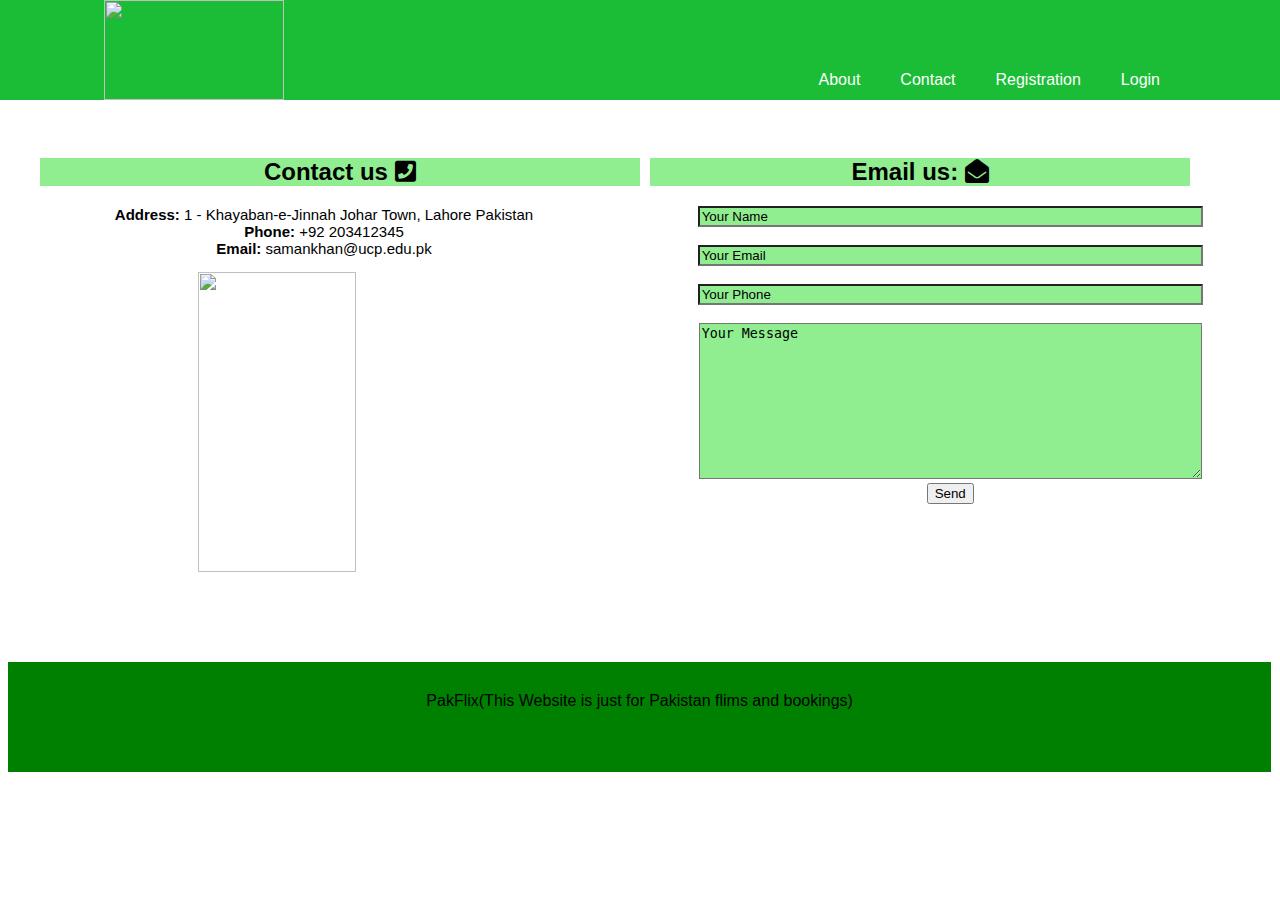
==== ContactwebPage.html @ 5471641b "Merge remote-tracking branch 'origin/master'" ====
<!DOCTYPE html>
<html lang="en">
<meta name="viewport" content="width=device-width initial-scale=1.0">

<head>
    <title>Responsive Navigation Bar</title>
    <link rel="stylesheet" type="text/css" href="style1.css">
    <link href="https://stackpath.bootstrapcdn.com/font-awesome/4.7.0/css/font-awesome.min.css" rel="stylesheet">
    <link rel="stylesheet" href="https://use.fontawesome.com/releases/v5.5.0/css/all.css">


    <style>
        html {
            font-family:"Lucida Sans",sans-serif;
        }
        header
        {
            position:absolute;
            top:0;
            left:0;
            height: 100px;
            padding:0 100Px;
            background: #1BBD36;
            width:100%;
            box-sizing: border-box;

        }

        header.logo
        {
            color:#fff;
            margin-top: 25px;
            float:left;
            font-weight:bold;
        }
        header nav
        {
            float:right;

        }
        header nav ul {
            margin: 0;
            padding: 0;
            display: flex;
        }
        header nav ul li {
            list-style: none;
        }
        header nav ul li a {
            height: 50px;
            margin-top: 50px;
            line-height: 60px;
            padding: 0 20px;
            color: #fff;
            text-decoration: none;
            display:block;
        }
        header nav ul li a:hover,header nav ul li a:active
        {
            color:#fff;
            background:#2196f3;

        }
        .menu-toggle
        {
            color:#fff;
            float:right;
            line-height:20px;
            font-size:24px;
            cursor:pointer;
            display:none;
        }
        @media (max-width:891px)
        {
            header
            {
                padding:0 20px;
            }
            .menu-toggle
            {
                display:block;
            }
            header nav
            {

                width:100%;
                height:calc(100vh - 50px);
                background:#333;
                top:50px;
                left:-100%;
                transition:0.5s;
            }
            header nav.active {
                left:0;
            }

            header nav ul{
                display:block;
                text-align:center;


            }
            header nav ul li a
            {
                border-bottom:1px solid rgba(0,0,0,.2);
            }
        }

        /*  .header
          {!**!
              background-color:green;
              color: white;
              padding: 6px;
              font-size: 120%;
              margin-bottom: 0%;
          }*/
        .contact {
            /*
                        max-width:95%;
            */
            background-color:lightgreen;
            color: black;
            text-align:center;
            margin-left:5%;
            margin-top:150px;
            width:95%;

        }
        .info {
            color: black;
            font-size:15px;
            margin-right:5%;
            text-align:center;
            width:100%;
            /*  background: #505050;*/

        }

        .container {
            /* display: inline-block ;*/
        }
        /*.footer{
            text-align:center;
            background-color:green;
            color:white;
            padding:3%;
        }*/
        cfooter
        {
            position: absolute;
            width:94%;
            height: 50px;
            padding: 30px;
            margin-bottom: -150px;
            background: green;
            text-align: center;
            margin-top:-5%;
        }
        .location {
            /* margin-left:50% ;*/
            /* text-align:CENTER;*/
        }
        .eminfo {
            max-width:95%;
            margin-left:10px;
            text-align:center;
            margin-top: 150px;
            width:100%;
        }
        .column {
            float: left;
            width: 50%;
        }

        /* Clear floats after the columns */
        .row:after {
            content: "";
            display: table;
            clear: both;
        }
    </style>

</head>
<body>

<header>
    <img class="logo">
    <img src="pakflix1.png" width="180"  height="100">
    </div>
    <nav>
        <ul>
            <li><a href="About.html" class="active">About</a></li>
            <li><a href="contact.html">Contact</a></li>
            <li><a href="registration.html">Registration</a></li>
            <li><a href="login.html">Login</a></li>
        </ul>
    </nav>
    <div class="menu-toggle"><i class="fa fa-bars" aria-hidden="true"></i>

    </div>
</header>
<script type="application/javascript">
    $(document).ready(function()
    {
        $('.menu-toggle').click(function()
        {
            $('nav').toggleClass('active')
        })
    });
</script>

<div class="row">
    <div class="column">
        <div class="contact">
            <h2> <strong> Contact us </strong> <i class="fas fa-phone-square"></i> </h2>
        </div>
        <div class="container">
            <div class=" info">
                <p>
                    <strong> Address: </strong> 1 - Khayaban-e-Jinnah Johar Town, Lahore Pakistan  <br>
                    <strong> Phone: </strong> +92 203412345 <br>
                    <strong> Email: </strong> samankhan@ucp.edu.pk
                </p>
            </div>
        </div>
        <div class="location">
            <img src="images/location.jpg" style="width:450px; height:300px; margin-left:30%; width:50%;" >
        </div>
        <div class="eminfo">

        </div>
    </div>
    <div class="column">
        <div class="eminfo">

            <h2 style="background-color:lightgreen; width:90%";> <strong> Email us: </strong> <i class="fas fa-envelope-open"></i> </h2>

            <span >
        <input  style="background-color:lightgreen"; type="text" name="name" value="Your Name" size="60"  aria-required="true" aria-invalid="false" >
        <br><br>
        <input  style="background-color:lightgreen"; type="text" name="name" value="Your Email"  size="60">
        <br><br>
        <input  style="background-color:lightgreen"; type="text" name="name" value="Your Phone" size="60">
    </span>

            <br><br>
            <span col-sm-2>
    <textarea   style="background-color:lightgreen"; name="Message" cols="60" rows="10" margin-right="150px">Your Message</textarea >
</span>
            <br>
            <input  type="submit" value="Send" class="wpcf7-form-control wpcf7-submit send-btn";>
            </form>
        </div>
    </div>
</div>
</div>
<cfooter>
    <div class="col-md-6 cfooter">
        PakFlix(This Website is just for Pakistan flims and bookings)
    </div>
</cfooter>

</body>
</html>
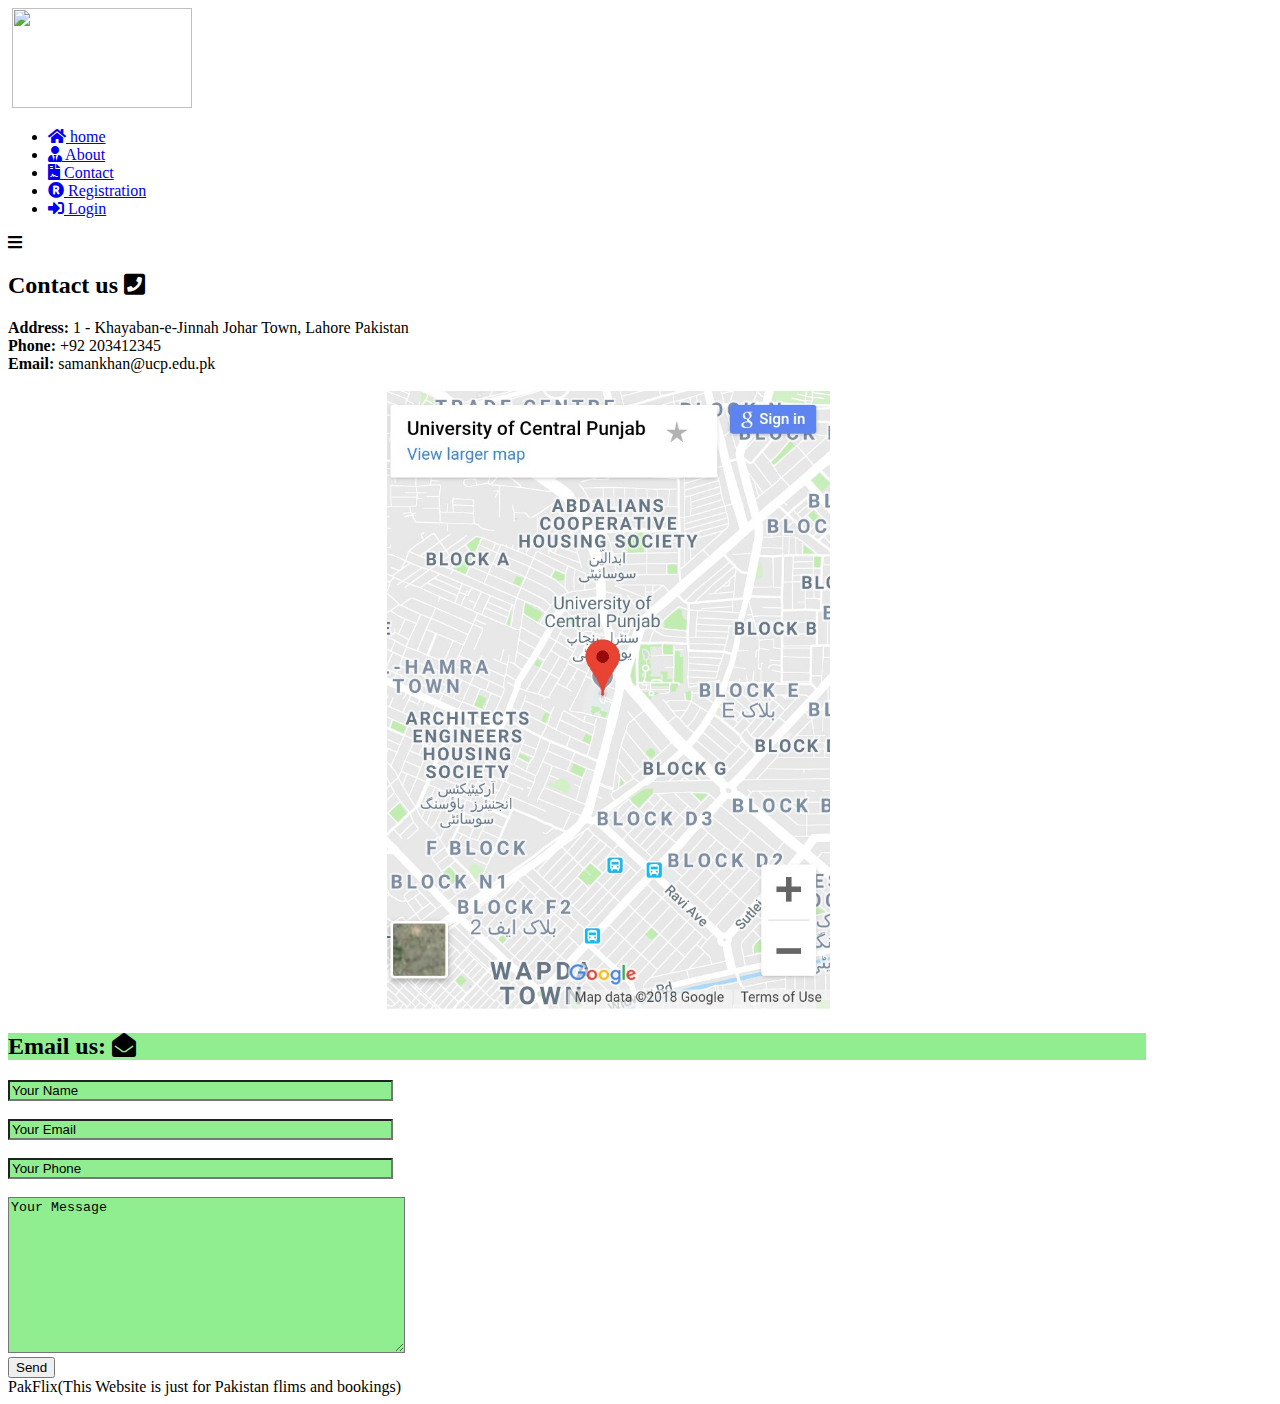
==== commit 7f4d89e2: "header and footer added" ====
--- a/ContactwebPage.html
+++ b/ContactwebPage.html
@@ -1,16 +1,25 @@
 <!DOCTYPE html>
 <html lang="en">
 <meta name="viewport" content="width=device-width initial-scale=1.0">
+<meta name="keywords" content="HTML,CSS,XML,JavaScript">
+<meta name="description" content="Free Web tutorials">
+<meta name="author" content="Unbreen,Shams,Mayda,Saman,Adhina,Aazka">
+<link rel="stylesheet" href="https://use.fontawesome.com/releases/v5.4.2/css/all.css">
 
 <head>
-    <title>Responsive Navigation Bar</title>
-    <link rel="stylesheet" type="text/css" href="style1.css">
+    <title>PAKFLIX</title>
+    <link rel="stylesheet" type="text/css" href="css/style1.css">
     <link href="https://stackpath.bootstrapcdn.com/font-awesome/4.7.0/css/font-awesome.min.css" rel="stylesheet">
     <link rel="stylesheet" href="https://use.fontawesome.com/releases/v5.5.0/css/all.css">
-
-
-    <style>
-        html {
+    <script src="https://ajax.googleapis.com/ajax/libs/jquery/3.3.1/jquery.min.js">
+    </script>
+    <script src="https://maxcdn.bootstrapcdn.com/bootstrap/3.3.7/js/bootstrap.min.js">
+    </script>
+
+
+
+   <!-- <style>
+       &lt;!&ndash; html {
             font-family:"Lucida Sans",sans-serif;
         }
         header
@@ -23,9 +32,7 @@
             background: #1BBD36;
             width:100%;
             box-sizing: border-box;
-
-        }
-
+        }
         header.logo
         {
             color:#fff;
@@ -36,7 +43,6 @@
         header nav
         {
             float:right;
-
         }
         header nav ul {
             margin: 0;
@@ -59,7 +65,6 @@
         {
             color:#fff;
             background:#2196f3;
-
         }
         .menu-toggle
         {
@@ -82,7 +87,6 @@
             }
             header nav
             {
-
                 width:100%;
                 height:calc(100vh - 50px);
                 background:#333;
@@ -93,19 +97,15 @@
             header nav.active {
                 left:0;
             }
-
             header nav ul{
                 display:block;
                 text-align:center;
-
-
             }
             header nav ul li a
             {
                 border-bottom:1px solid rgba(0,0,0,.2);
             }
         }
-
         /*  .header
           {!**!
               background-color:green;
@@ -124,18 +124,15 @@
             margin-left:5%;
             margin-top:150px;
             width:95%;
-
         }
         .info {
             color: black;
-            font-size:15px;
+            font-size:125%;
             margin-right:5%;
             text-align:center;
             width:100%;
             /*  background: #505050;*/
-
-        }
-
+        }
         .container {
             /* display: inline-block ;*/
         }
@@ -145,17 +142,17 @@
             color:white;
             padding:3%;
         }*/
-        cfooter
-        {
-            position: absolute;
-            width:94%;
-            height: 50px;
-            padding: 30px;
-            margin-bottom: -150px;
-            background: green;
-            text-align: center;
-            margin-top:-5%;
-        }
+        /*  cfooter
+          {
+              position: absolute;
+              width:94%;
+              height: 50px;
+              padding: 30px;
+              margin-bottom: -150px;
+              background: green;
+              text-align: center;
+              margin-top:-5%;
+          }*/
         .location {
             /* margin-left:50% ;*/
             /* text-align:CENTER;*/
@@ -171,28 +168,27 @@
             float: left;
             width: 50%;
         }
-
         /* Clear floats after the columns */
         .row:after {
             content: "";
             display: table;
             clear: both;
         }
-    </style>
-
+    </style>-->
 </head>
 <body>
 
 <header>
     <img class="logo">
-    <img src="pakflix1.png" width="180"  height="100">
+    <img src="image/pakflix1.png" width="180"  height="100">
     </div>
     <nav>
         <ul>
-            <li><a href="About.html" class="active">About</a></li>
-            <li><a href="contact.html">Contact</a></li>
-            <li><a href="registration.html">Registration</a></li>
-            <li><a href="login.html">Login</a></li>
+            <li><a href="index.html" class="active"><i class="fas fa-home"></i> home</a></li>
+            <li><a href="about.php" class="active"><i class="fas fa-user-tie"></i> About</a></li>
+            <li><a href="ContactwebPage.html"><i class="fas fa-file-contract"></i> Contact </a></li>
+            <li><a href="registration.html"><i class="fas fa-registered"></i> Registration</a></li>
+            <li><a href="login.php"><i class="fas fa-sign-in-alt"></i> Login</a> </li>
         </ul>
     </nav>
     <div class="menu-toggle"><i class="fa fa-bars" aria-hidden="true"></i>
@@ -224,7 +220,7 @@
             </div>
         </div>
         <div class="location">
-            <img src="images/location.jpg" style="width:450px; height:300px; margin-left:30%; width:50%;" >
+            <img src="image/location.jpg" style="width:35%; height:28%; margin-left:30%;" >
         </div>
         <div class="eminfo">
 
@@ -236,16 +232,16 @@
             <h2 style="background-color:lightgreen; width:90%";> <strong> Email us: </strong> <i class="fas fa-envelope-open"></i> </h2>
 
             <span >
-        <input  style="background-color:lightgreen"; type="text" name="name" value="Your Name" size="60"  aria-required="true" aria-invalid="false" >
+        <input  style="background-color:lightgreen"; type="text" name="name" value="Your Name" size="45%"  aria-required="true" aria-invalid="false" >
         <br><br>
-        <input  style="background-color:lightgreen"; type="text" name="name" value="Your Email"  size="60">
+        <input  style="background-color:lightgreen"; type="text" name="name" value="Your Email" size="45%">
         <br><br>
-        <input  style="background-color:lightgreen"; type="text" name="name" value="Your Phone" size="60">
+        <input  style="background-color:lightgreen"; type="text" name="name" value="Your Phone" size="45%">
     </span>
 
             <br><br>
             <span col-sm-2>
-    <textarea   style="background-color:lightgreen"; name="Message" cols="60" rows="10" margin-right="150px">Your Message</textarea >
+    <textarea   style="background-color:lightgreen"; name="Message" cols="47" rows="10" margin-right="20%">Your Message</textarea >
 </span>
             <br>
             <input  type="submit" value="Send" class="wpcf7-form-control wpcf7-submit send-btn";>
@@ -254,11 +250,11 @@
     </div>
 </div>
 </div>
-<cfooter>
-    <div class="col-md-6 cfooter">
+<footer>
+    <div class=" footer">
         PakFlix(This Website is just for Pakistan flims and bookings)
     </div>
-</cfooter>
+</footer>
 
 </body>
-</html>+</html>
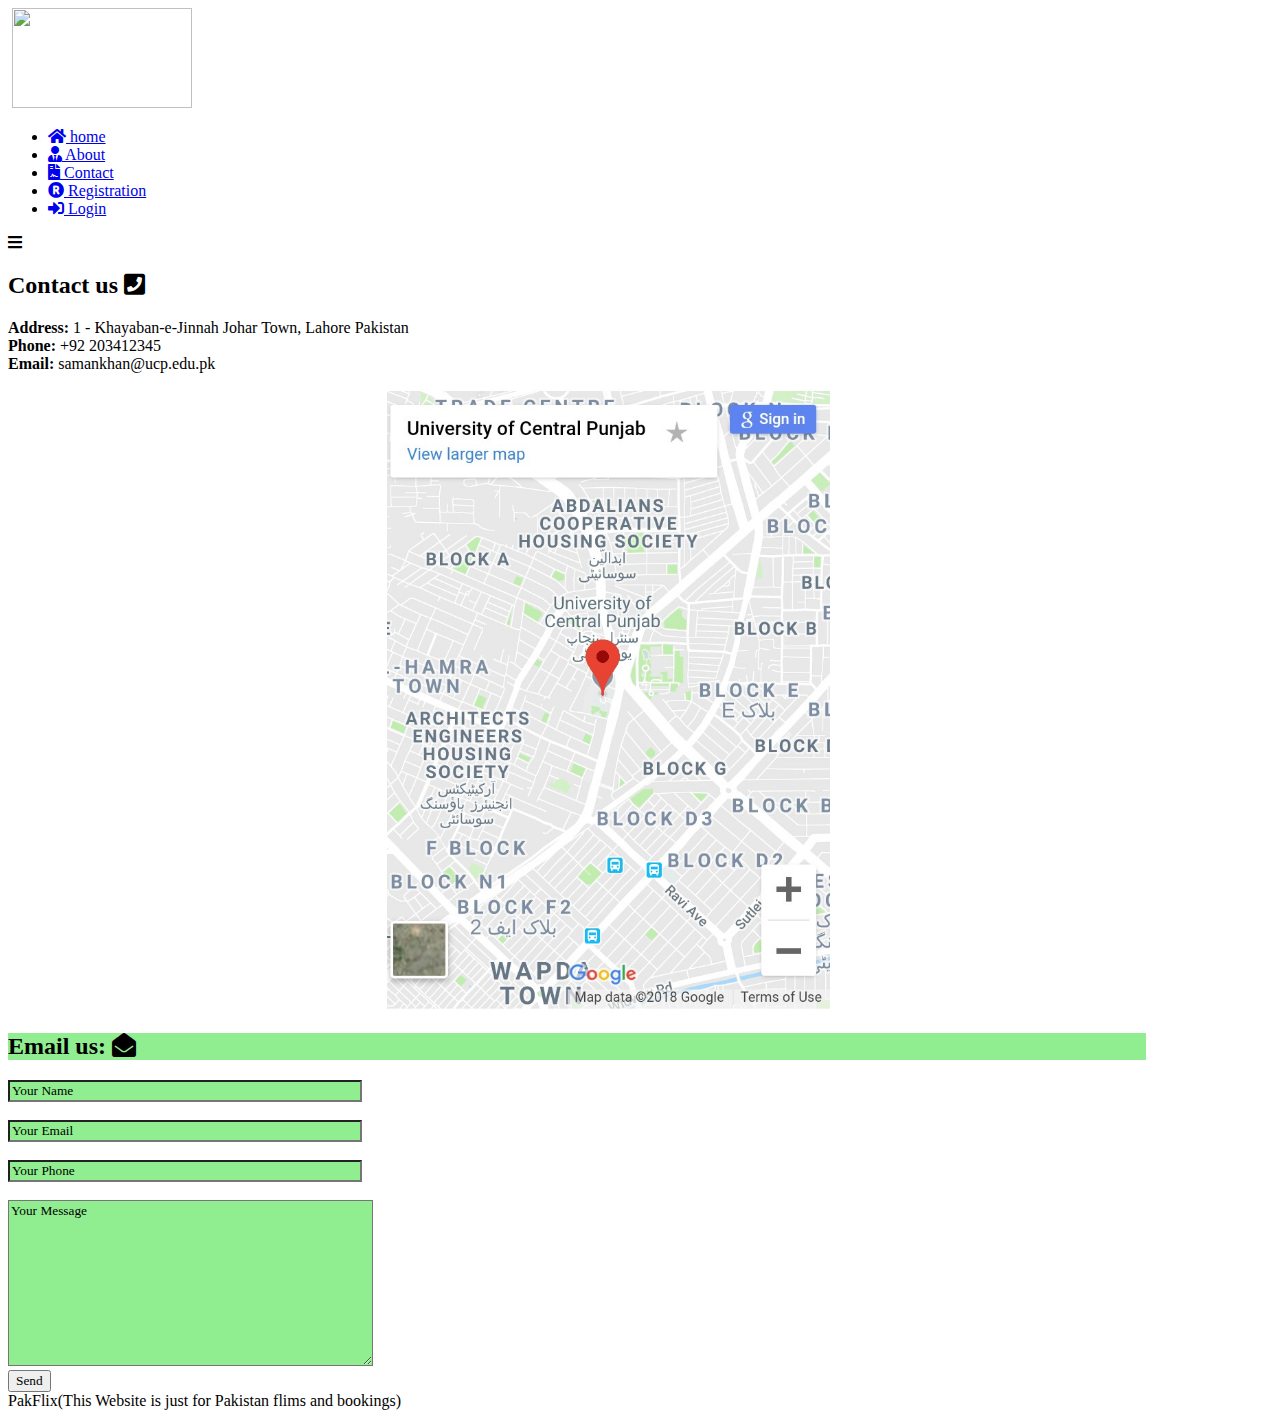
==== commit 03e07b54: "Registration with validation and database" ====
--- a/ContactwebPage.html
+++ b/ContactwebPage.html
@@ -3,7 +3,7 @@
 <meta name="viewport" content="width=device-width initial-scale=1.0">
 <meta name="keywords" content="HTML,CSS,XML,JavaScript">
 <meta name="description" content="Free Web tutorials">
-<meta name="author" content="Unbreen,Shams,Mayda,Saman,Adhina,Aazka">
+<meta name="author" content="Unbreen,Shams,Mayeda,Saman,Adhina,Aazka">
 <link rel="stylesheet" href="https://use.fontawesome.com/releases/v5.4.2/css/all.css">
 
 <head>
--- a/css/style1.css
+++ b/css/style1.css
@@ -0,0 +1,243 @@
+:root {
+    --color-custom: #1d69ab;
+    --fs-nav: 1.2em;
+}
+
+* {
+    font-family: 'Old Standard TT', serif;
+}
+
+.sc-color
+ {
+    color: var(--color-custom) !important;
+}
+
+.sc-fs {
+    font-size: var(--fs-nav) !important;
+}
+
+.input-group {
+    width: 100% !important;
+}
+
+#search-bar {
+    height: 50px;
+}
+
+.no-padding {
+    padding: 0 !important;
+    margin: 0 !important;
+}
+
+/*body {
+    height: 1000px;
+}*/
+
+.wrapper {
+    margin-top: 75px;
+}
+
+
+
+
+
+/* ---------------------------------------------------
+    SIDEBAR STYLE
+----------------------------------------------------- */
+
+.wrapper {
+    display: flex;
+    align-items: stretch;
+}
+
+#sidebar {
+
+    min-width: 210px;
+    max-width: 250px;
+    transition: all 0.3s;
+    margin: 10px;
+    box-shadow:2px 1px 6px 2px #c9d8e4;
+}
+
+#sidebar.active {
+    min-width: 80px;
+    max-width: 80px;
+    text-align: center;
+}
+
+#sidebar.active .sidebar-header h3,
+#sidebar.active .CTAs {
+    display: none;
+}
+
+#sidebar.active .sidebar-header strong {
+    display: block;
+}
+
+#sidebar ul li a {
+    text-align: left;
+}
+
+#sidebar.active ul li a {
+    padding: 20px 10px;
+    text-align: center;
+    font-size: 0.85em;
+}
+
+#sidebar.active ul li a i {
+    margin-right: 0;
+    display: block;
+    font-size: 1.8em;
+    margin-bottom: 5px;
+}
+
+#sidebar.active ul ul a {
+    padding: 10px !important;
+}
+
+#sidebar.active .dropdown-toggle::after {
+    top: auto;
+    bottom: 10px;
+    right: 50%;
+    -webkit-transform: translateX(50%);
+    -ms-transform: translateX(50%);
+    transform: translateX(50%);
+}
+
+#sidebar .sidebar-header {
+    padding: 20px;
+    background: var(--color-custom);
+}
+
+#sidebar .sidebar-header strong {
+    display: none;
+    font-size: 1.8em;
+}
+
+
+
+#sidebar ul li a {
+    padding: 10px;
+    font-size: 1.1em;
+    display: block;
+}
+
+#sidebar ul li a:hover {
+    color: var(--color-custom);
+    background: #fff;
+}
+
+#sidebar ul li a i {
+    margin-right: 10px;
+}
+
+#sidebar ul li.active>a,
+a[aria-expanded="true"] {
+    color: #fff;
+    background: var(--color-custom);
+}
+
+a[data-toggle="collapse"] {
+    position: relative;
+}
+
+.dropdown-toggle::after {
+    display: block;
+    position: absolute;
+    top: 50%;
+    right: 20px;
+    transform: translateY(-50%);
+}
+
+ul ul a {
+    font-size: 0.9em !important;
+    padding-left: 30px !important;
+}
+
+a.article,
+a.article:hover {
+    background: var(--color-custom) !important;
+    color: #fff !important;
+}
+
+/* ---------------------------------------------------
+    CONTENT STYLE
+----------------------------------------------------- */
+
+#content {
+    width: 100%;
+    min-height: 100vh;
+    transition: all 0.3s;
+    margin: 10px;
+    box-shadow:2px 1px 6px 2px #c9d8e4;
+}
+
+/* ---------------------------------------------------
+    MEDIAQUERIES
+----------------------------------------------------- */
+
+@media (max-width: 768px) {
+    #sidebar {
+        min-width: 80px;
+        max-width: 80px;
+        text-align: center;
+        margin-left: -80px !important;
+    }
+    .dropdown-toggle::after {
+        top: auto;
+        bottom: 10px;
+        right: 50%;
+        -webkit-transform: translateX(50%);
+        -ms-transform: translateX(50%);
+        transform: translateX(50%);
+    }
+    #sidebar.active {
+        margin-left: 0 !important;
+    }
+    #sidebar .sidebar-header h3,
+    #sidebar .sidebar-header strong {
+        display: block;
+    }
+    #sidebar ul li a {
+        padding: 20px 10px;
+    }
+    #sidebar ul li a span {
+        font-size: 0.85em;
+    }
+    #sidebar ul li a i {
+        margin-right: 0;
+        display: block;
+    }
+    #sidebar ul ul a {
+        padding: 10px !important;
+    }
+    #sidebar ul li a i {
+        font-size: 1.3em;
+    }
+    #sidebar {
+        margin-left: 0;
+    }
+    #sidebarCollapse span {
+        display: none;
+    }
+}
+
+.product-summary {
+    margin: 8px 0;
+    padding: 8px;
+    border-radius: 5px;
+    cursor: pointer;
+}
+
+.product-summary:hover {
+    box-shadow: 1px 1px 5px 1px #c18888;
+}
+
+.product-summary img {
+    width: 180px;
+    height: 180px;
+}
+
+input[name='c_name']:invalid {
+    background-color: red;
+}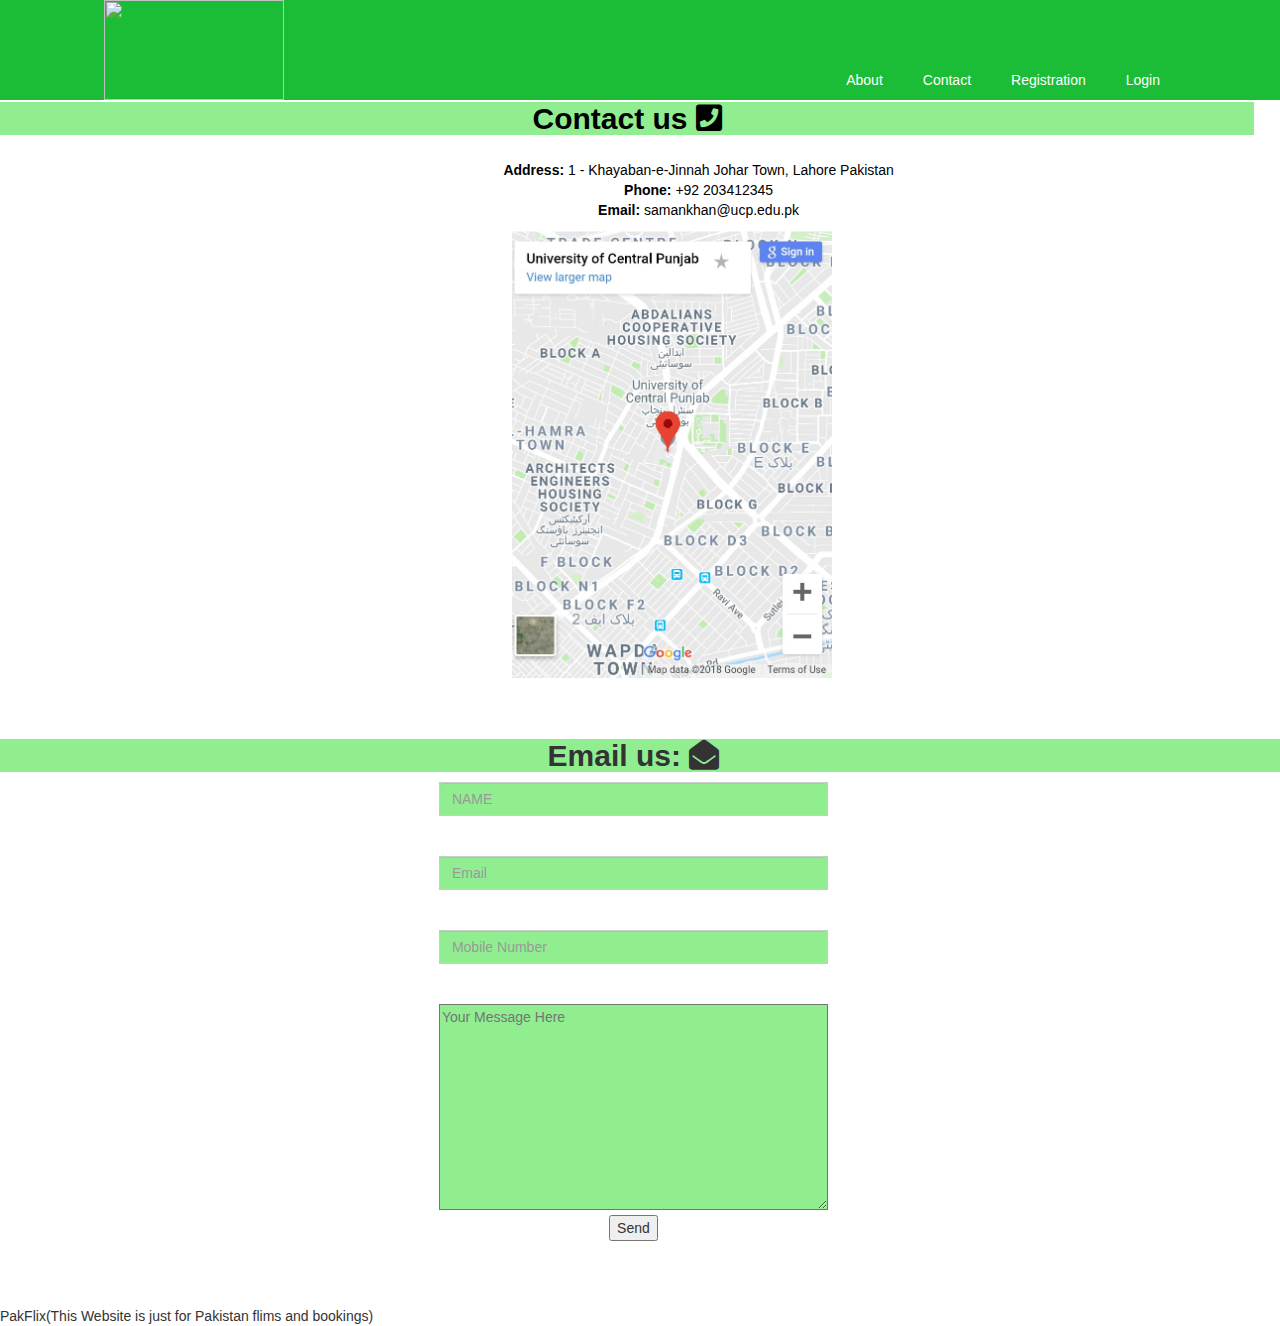
==== commit de0fa99b: "validation work has been completed" ====
--- a/ContactwebPage.html
+++ b/ContactwebPage.html
@@ -1,14 +1,17 @@
+
 <!DOCTYPE html>
-<html lang="en">
+<html lang="en" xmlns:margin-left="http://www.w3.org/1999/xhtml">
 <meta name="viewport" content="width=device-width initial-scale=1.0">
 <meta name="keywords" content="HTML,CSS,XML,JavaScript">
 <meta name="description" content="Free Web tutorials">
-<meta name="author" content="Unbreen,Shams,Mayeda,Saman,Adhina,Aazka">
+<meta name="author" content="Unbreen,Shams,Mayda,Saman,Adhina,Aazka">
 <link rel="stylesheet" href="https://use.fontawesome.com/releases/v5.4.2/css/all.css">
 
 <head>
     <title>PAKFLIX</title>
-    <link rel="stylesheet" type="text/css" href="css/style1.css">
+    <link rel="stylesheet" href="bootstrap.css">
+    <link rel="stylesheet" href="https://maxcdn.bootstrapcdn.com/bootstrap/3.3.7/css/bootstrap.min.css">
+    <link rel="stylesheet" type="text/css" href="style1.css">
     <link href="https://stackpath.bootstrapcdn.com/font-awesome/4.7.0/css/font-awesome.min.css" rel="stylesheet">
     <link rel="stylesheet" href="https://use.fontawesome.com/releases/v5.5.0/css/all.css">
     <script src="https://ajax.googleapis.com/ajax/libs/jquery/3.3.1/jquery.min.js">
@@ -18,8 +21,45 @@
 
 
 
-   <!-- <style>
-       &lt;!&ndash; html {
+    <style>
+        input[id="namee"]:invalid {
+
+
+            color:red;
+        }
+        input[id="namee"]:valid
+        {
+
+
+        }
+        input[id="email"]:invalid {
+            background-color: lightgreen;
+            color:red;
+
+        }
+        input[id="email"]:valid
+        {
+            background-color: lightgreen;
+
+        }
+        input[id="Number"]:invalid {
+            background-color: lightgreen;
+            color:red;
+
+        }
+        input[id="Number"]:valid
+        {
+            background-color: lightgreen;
+
+        }
+        .backg
+        {
+            background-color: lightgreen;
+            width: 30%;
+            margin-left:35%;
+        }
+
+        html {
             font-family:"Lucida Sans",sans-serif;
         }
         header
@@ -105,6 +145,7 @@
             {
                 border-bottom:1px solid rgba(0,0,0,.2);
             }
+
         }
         /*  .header
           {!**!
@@ -114,55 +155,52 @@
               font-size: 120%;
               margin-bottom: 0%;
           }*/
+        @media (min-width:891px)
+        {
+            .contact{
+                text-align:center;
+                margin-top:150px;
+            }
+            .info
+            {
+                text-align:center;
+                margin-top:15px;
+
+            }
+
+        }
+
         .contact {
-            /*
-                        max-width:95%;
-            */
             background-color:lightgreen;
             color: black;
             text-align:center;
-            margin-left:5%;
-            margin-top:150px;
-            width:95%;
+            margin-top:8%;
+            width:98%;
+            position: relative;
+/*
+            width: fit-content;
+*/
         }
         .info {
             color: black;
-            font-size:125%;
-            margin-right:5%;
+            font-size:100%;
+            margin-left:44%;
             text-align:center;
-            width:100%;
+            width:fit-content;
+
             /*  background: #505050;*/
         }
         .container {
-            /* display: inline-block ;*/
-        }
-        /*.footer{
+             display: inline-block ;
+        }
+
+        .eminfo {
+            margin-left:0%;
+            margin-bottom:5%;
             text-align:center;
-            background-color:green;
-            color:white;
-            padding:3%;
-        }*/
-        /*  cfooter
-          {
-              position: absolute;
-              width:94%;
-              height: 50px;
-              padding: 30px;
-              margin-bottom: -150px;
-              background: green;
-              text-align: center;
-              margin-top:-5%;
-          }*/
-        .location {
-            /* margin-left:50% ;*/
-            /* text-align:CENTER;*/
-        }
-        .eminfo {
-            max-width:95%;
-            margin-left:10px;
-            text-align:center;
-            margin-top: 150px;
-            width:100%;
+            margin-top:3%;
+            width:99%;
+            display:block;
         }
         .column {
             float: left;
@@ -174,7 +212,8 @@
             display: table;
             clear: both;
         }
-    </style>-->
+    </style>
+
 </head>
 <body>
 
@@ -184,11 +223,10 @@
     </div>
     <nav>
         <ul>
-            <li><a href="index.html" class="active"><i class="fas fa-home"></i> home</a></li>
-            <li><a href="about.php" class="active"><i class="fas fa-user-tie"></i> About</a></li>
-            <li><a href="ContactwebPage.html"><i class="fas fa-file-contract"></i> Contact </a></li>
-            <li><a href="registration.html"><i class="fas fa-registered"></i> Registration</a></li>
-            <li><a href="login.php"><i class="fas fa-sign-in-alt"></i> Login</a> </li>
+            <li><a href="About.html" class="active">About</a></li>
+            <li><a href="contact.html">Contact</a></li>
+            <li><a href="registration.html">Registration</a></li>
+            <li><a href="login.html">Login</a></li>
         </ul>
     </nav>
     <div class="menu-toggle"><i class="fa fa-bars" aria-hidden="true"></i>
@@ -205,13 +243,13 @@
     });
 </script>
 
-<div class="row">
-    <div class="column">
-        <div class="contact">
-            <h2> <strong> Contact us </strong> <i class="fas fa-phone-square"></i> </h2>
-        </div>
+<div class="row" >
+        <div class="  col-12 ">
+            <div class="contact">
+                <h2> <strong> Contact us </strong> <i class="fas fa-phone-square"></i> </h2>
+            </div>
         <div class="container">
-            <div class=" info">
+            <div class=" info "class=" col-12 col-sm-8">
                 <p>
                     <strong> Address: </strong> 1 - Khayaban-e-Jinnah Johar Town, Lahore Pakistan  <br>
                     <strong> Phone: </strong> +92 203412345 <br>
@@ -219,36 +257,40 @@
                 </p>
             </div>
         </div>
-        <div class="location">
-            <img src="image/location.jpg" style="width:35%; height:28%; margin-left:30%;" >
+            <div>
+            <img src="image/location.jpg" style="max-width:25%; max-height:10%; margin-left:40%; display: inline-block ; " >
+            </div>
         </div>
-        <div class="eminfo">
-
-        </div>
-    </div>
-    <div class="column">
-        <div class="eminfo">
-
-            <h2 style="background-color:lightgreen; width:90%";> <strong> Email us: </strong> <i class="fas fa-envelope-open"></i> </h2>
-
+
+    <div class="eminfo"class=" col-12 col-sm-8 col-md-8 col-lg-8 col-xl-6">
+            <form class="form-container">
+            <h2 style="background-color:lightgreen; width:100%"> <strong> Email us: </strong> <i class="fas fa-envelope-open"></i> </h2>
             <span >
-        <input  style="background-color:lightgreen"; type="text" name="name" value="Your Name" size="45%"  aria-required="true" aria-invalid="false" >
-        <br><br>
-        <input  style="background-color:lightgreen"; type="text" name="name" value="Your Email" size="45%">
-        <br><br>
-        <input  style="background-color:lightgreen"; type="text" name="name" value="Your Phone" size="45%">
-    </span>
+                <div class="backg">
+                <input style="background-color: lightgreen; " class="form-control" size="5%"
+                id="namee" placeholder="NAME" required pattern="[a-zA-Z\-'\s]+">
+                </div>
+                <br><br>
+                 <div class="backg">
+                    <input style="background-color: lightgreen;" margin-top="-1%"  margin-left="20%" size="45%" class="form-control"
+                id="email" placeholder="Email" required pattern="^[a-z\d.-_]{3,15}([a-z\d.-_]{0,10})?(@)[a-z]{5,10}(\.)[a-z]{3}">
+                    </div>
+                <br><br>
+         <div class="backg">
+        <input  style="background-color: lightgreen;"  size="45%" class="form-control"
+                id="Number" placeholder="Mobile Number" required pattern="^(0092|\+92)(\s|-)?3\d{2}(\s|-)?(\d{7})|^03\d{2}(\s|-)?(\d{7})">
+              </div>
+             </span>
 
             <br><br>
-            <span col-sm-2>
-    <textarea   style="background-color:lightgreen"; name="Message" cols="47" rows="10" margin-right="20%">Your Message</textarea >
-</span>
+            <span>
+              <textarea style="background-color:lightgreen;width:30%;" margin-left="10%"placeholder="Your Message Here"  cols="47" rows="10"></textarea >
+            </span>
             <br>
-            <input  type="submit" value="Send" class="wpcf7-form-control wpcf7-submit send-btn";>
+            <input  type="submit" value="Send" class="wpcf7-form-control wpcf7-submit send-btn">
             </form>
         </div>
     </div>
-</div>
 </div>
 <footer>
     <div class=" footer">
